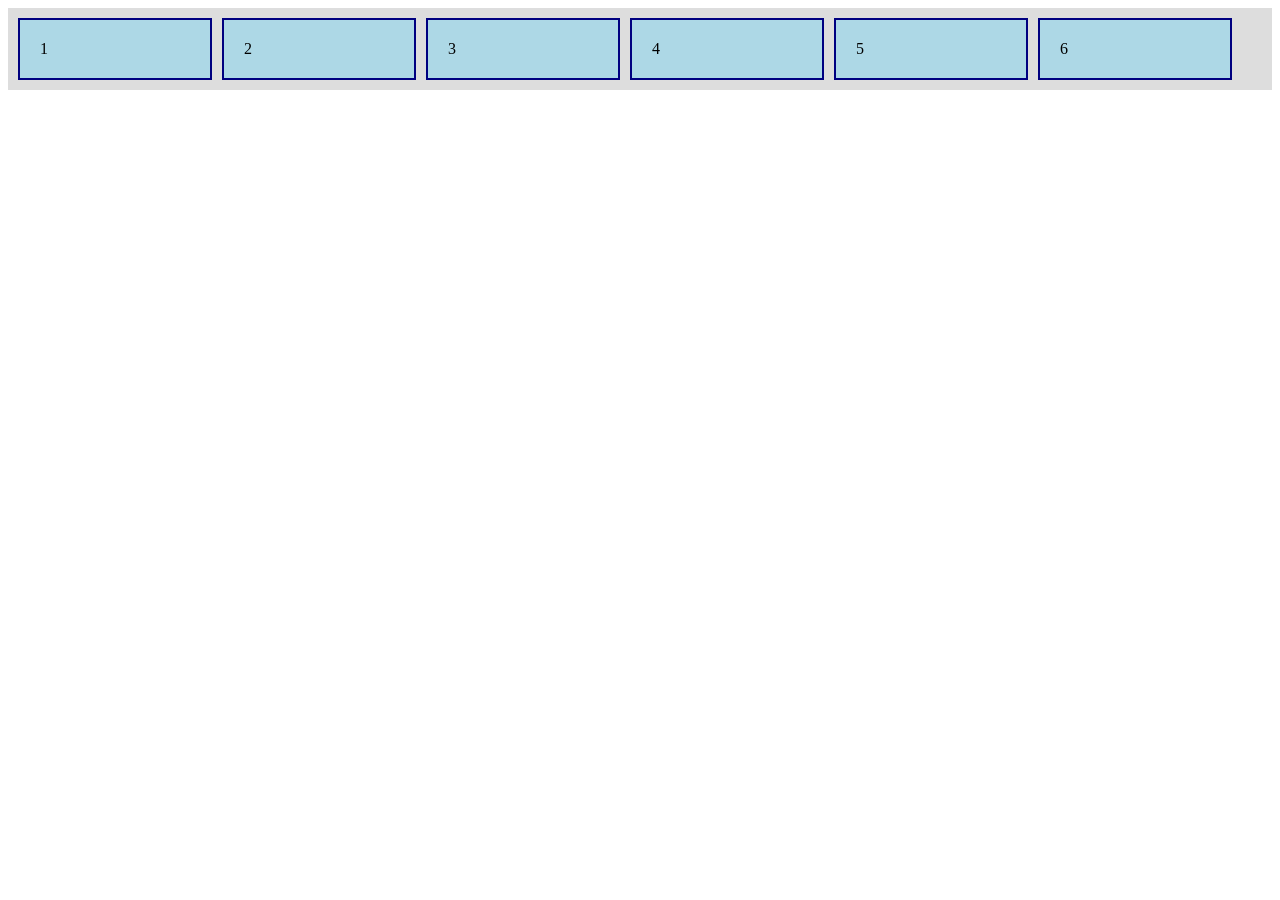
==== index.html @ 366a8be8 "Latihan CSS Layout: Flexbox" ====
<!DOCTYPE html>
<html lang="id">
<head>
    <meta charset="UTF-8">
    <meta name="viewport" content="width=device-width, initial-scale=1.0">
    <title>Latihan Flexbox</title>
    <link rel="stylesheet" href="style.css">
</head>
<body>
    <div class="container">
        <div class="item">1</div>
        <div class="item">2</div>
        <div class="item">3</div>
        <div class="item">4</div>
        <div class="item">5</div>
        <div class="item">6</div>
    </div>
</body>
</html>
---- style.css ----
.container {
    display: flex;
    flex-wrap: wrap;   /* item pindah ke baris baru jika tidak muat */
    gap: 10px;         /* jarak antar item, menggantikan margin */
    background-color: #ddd;
    padding: 10px;
}

.item {
    width: 150px;
    background-color: lightblue;
    border: 2px solid navy;
    padding: 20px;
}
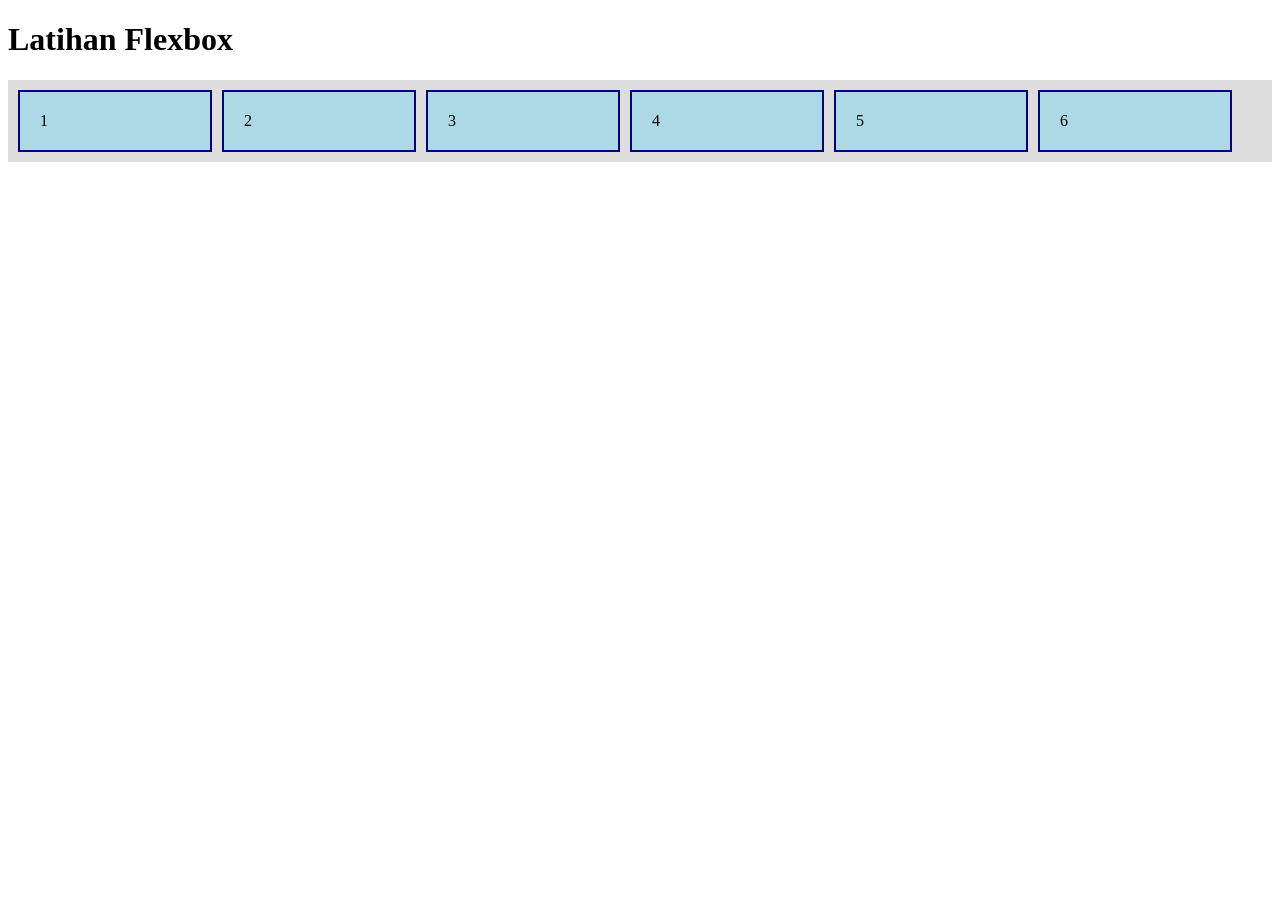
==== commit dbbcd7d2: "Menambahkan paragraf baru di index" ====
--- a/index.html
+++ b/index.html
@@ -7,6 +7,7 @@
     <link rel="stylesheet" href="style.css">
 </head>
 <body>
+    <h1>Latihan Flexbox</h1>
     <div class="container">
         <div class="item">1</div>
         <div class="item">2</div>
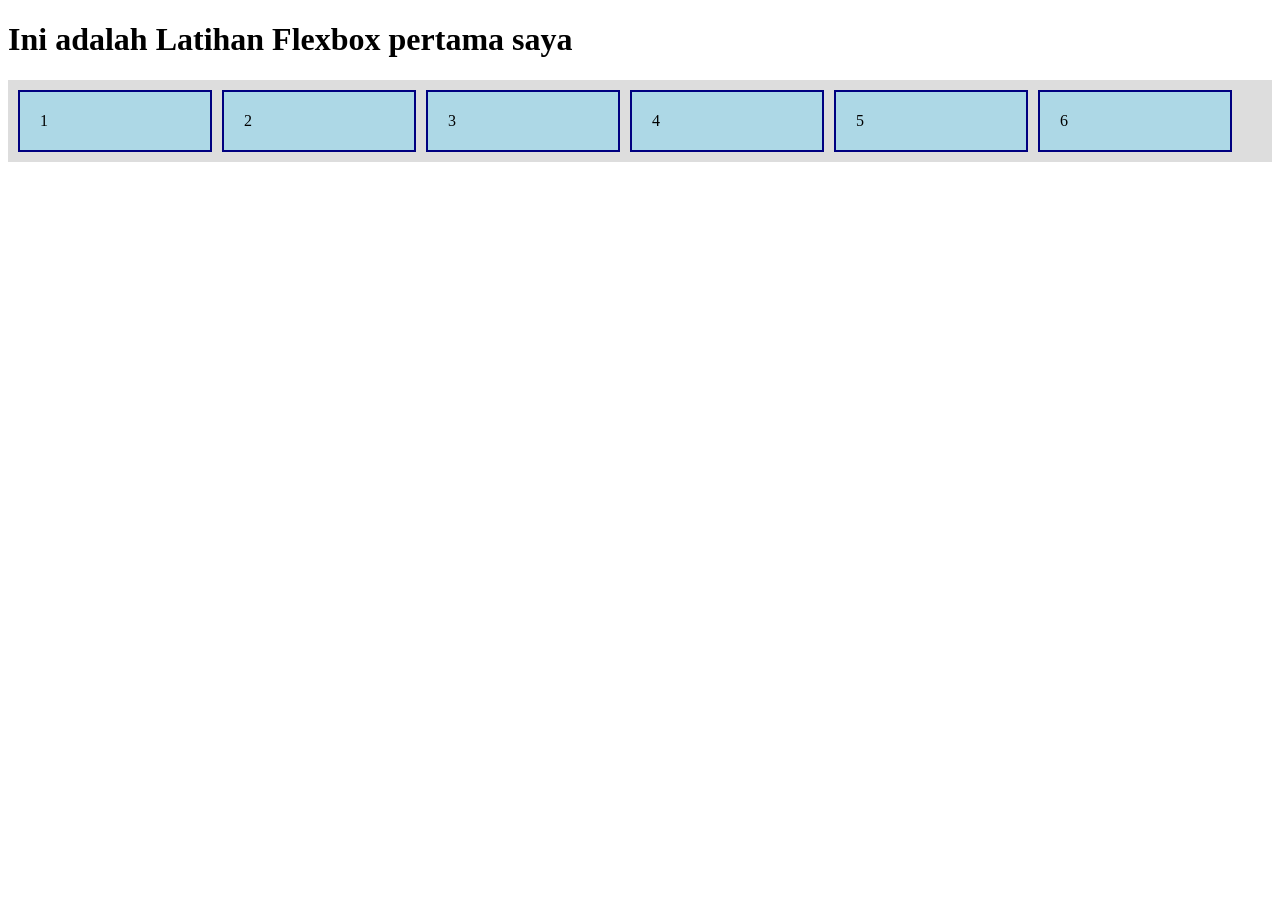
==== commit 30782e4f: "Update header text in index.html" ====
--- a/index.html
+++ b/index.html
@@ -7,7 +7,7 @@
     <link rel="stylesheet" href="style.css">
 </head>
 <body>
-    <h1>Latihan Flexbox</h1>
+    <h1>Ini adalah Latihan Flexbox pertama saya</h1>
     <div class="container">
         <div class="item">1</div>
         <div class="item">2</div>
@@ -17,4 +17,4 @@
         <div class="item">6</div>
     </div>
 </body>
-</html>+</html>
